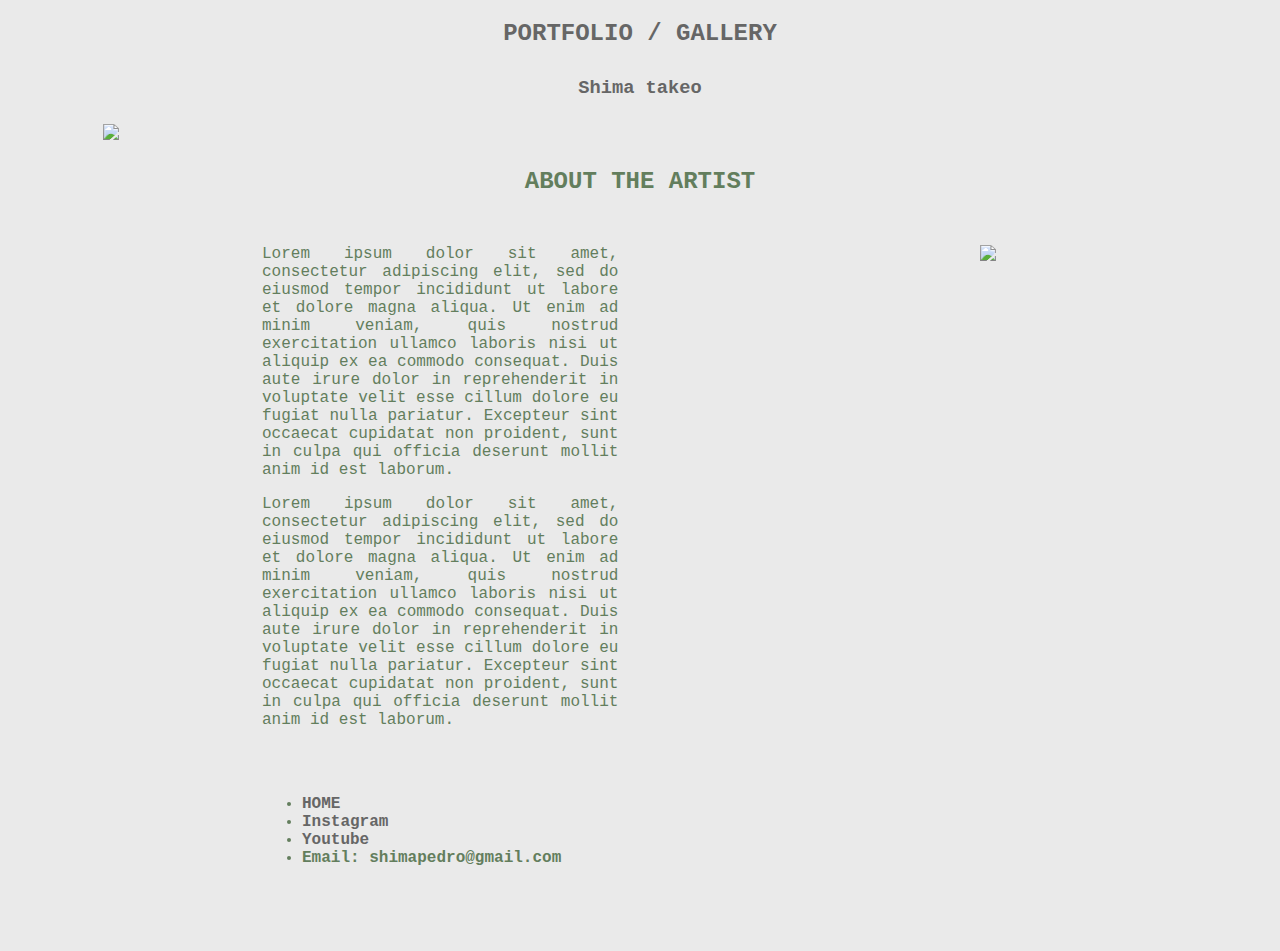
==== about.html @ 0ba48a4c "Add files via upload" ====
<!DOCTYPE html>
<html>
	<head>
		<title>Portfolio: HOME</title>
		<link href="pretty/main.css" rel="stylesheet" type="text/css"/>
	</head>
	<body>
		<p class="maint">
			<a href="index.html"><strong><h2>PORTFOLIO / GALLERY</h2></strong></a>
		</p>
		<p class="subt">
			<a href="about.html"><center><H3>Shima takeo<H3></center></a>
			<p>
				<div class="mediaobject">
					<div id="container" style="white-space: nowrap">
						<div id="image" style="display:inline;">
  							<a href="index.html"><img class="homept" src="https://i.imgur.com/GNM9XdR.png"
							width="100px"></a>
						</div>
						<div class="abtheat"> 
							<center><strong><h2>ABOUT THE ARTIST</h2></strong></center>
					</div>
				</div>
					</p>
					<div>
						<div class="abtsf">
							<img src="https://i.imgur.com/qnJ5W8r.png"
							width="450
						px">
						</div>

						<div class="abttxt">
							Lorem ipsum dolor sit amet, consectetur adipiscing elit, sed do eiusmod tempor incididunt ut labore et dolore magna aliqua. Ut enim ad minim veniam, quis nostrud exercitation ullamco laboris nisi ut aliquip ex ea commodo consequat. Duis aute irure dolor in reprehenderit in voluptate velit esse cillum dolore eu fugiat nulla pariatur. Excepteur sint occaecat cupidatat non proident, sunt in culpa qui officia deserunt mollit anim id est laborum.<p>
							Lorem ipsum dolor sit amet, consectetur adipiscing elit, sed do eiusmod tempor incididunt ut labore et dolore magna aliqua. Ut enim ad minim veniam, quis nostrud exercitation ullamco laboris nisi ut aliquip ex ea commodo consequat. Duis aute irure dolor in reprehenderit in voluptate velit esse cillum dolore eu fugiat nulla pariatur. Excepteur sint occaecat cupidatat non proident, sunt in culpa qui officia deserunt mollit anim id est laborum.
							<p class="scmd">
								<ul class="linklist">
									<li><a href='index.html'><right><strong>HOME</strong></right></a></li>
									<li><a href='https://www.instagram.com/shima_takeo/' target="_blank"><right><strong>Instagram</strong></right></a></li>
									<li><a href='https://www.youtube.com/watch?v=dQw4w9WgXcQ'target="_blank"><right><strong>Youtube</strong></right></a></li>
									<li><right><strong>Email: shimapedro@gmail.com</strong></right></li>
								</ul>
						</div>
							
						</div>
					
	</body>
</html>
---- pretty/main.css ----
body{
	background:#EAEAEA;
	font-family: monospace, andalé mono;
	color: #637E5D;
	margin-left: 100px;
	margin-right: 100px;
}
.subt{
	margin-bottom:30px;
	color: #637E5D;
}

a{
    color: #666;
    text-decoration: none;
}

a:hover {
    color:#637E5D; 
    text-decoration:none, underline; 
    cursor:pointer;  
}
.homeimgs{
	border-radius: 10px;
	padding: 3px ;
	transition: transform .2s;

	align-content: justify;

}
.homeimgs:hover{
	transform: scale(1.2);
}
h2, .subt{
	background: none;
	text-align: center;
}
.zoom{
	padding: 3px ;
	transition: transform .2s; /* Animation */
	width: 30%;
	max-height: 80%;
	margin: 0 auto;
}
.zoom:hover{
	transform: scale(1.5); 
}
.homept{
	padding: 3px ;
	transition: transform .2s; /* Animation */
	margin: 0 auto;
}
.homept:hover{
	transform: scale(1.2);
}

}
ul, .ptt{
	margin-top: 100;
}

.abt{
	padding:0px, 0px, 0px, 20px;
}
.linklist{
	padding-top: 20px;
}
.media{
	padding-top: 20px;
}
.ushy{
	text-align: justify;
	margin-left: 25%;
	margin-right: 25%;
}
.block{
	width: 30%;
	display: inline-block;
}
.abtsf{
    max-height:350px;
    float: right;
    margin-right:17%;
    padding-top: 30px;
  }
  .abttxt{
    max-width: 33%;
    max-height:15%;
    float: left;
    margin-left:15%;
    padding-top: 30px;
    text-align: justify;
  }
.scmd{
	margin-top: 20px;
	margin-right: 500px;
	padding-top:10px;
}

.left{
	float:left;
	margin-top:150px;
	padding: 150px,0px,0px,0px;
	transition: transform .2s; /* Animation */
}
.left:hover{
	transform: scale(1.5); 
}
.right{
	float:right;
	margin-top:150px;
	padding: 150px,0px,0px,0px;
	transition: transform .2s; /* Animation */
}
.right:hover{
	transform: scale(1.5); 
}
}
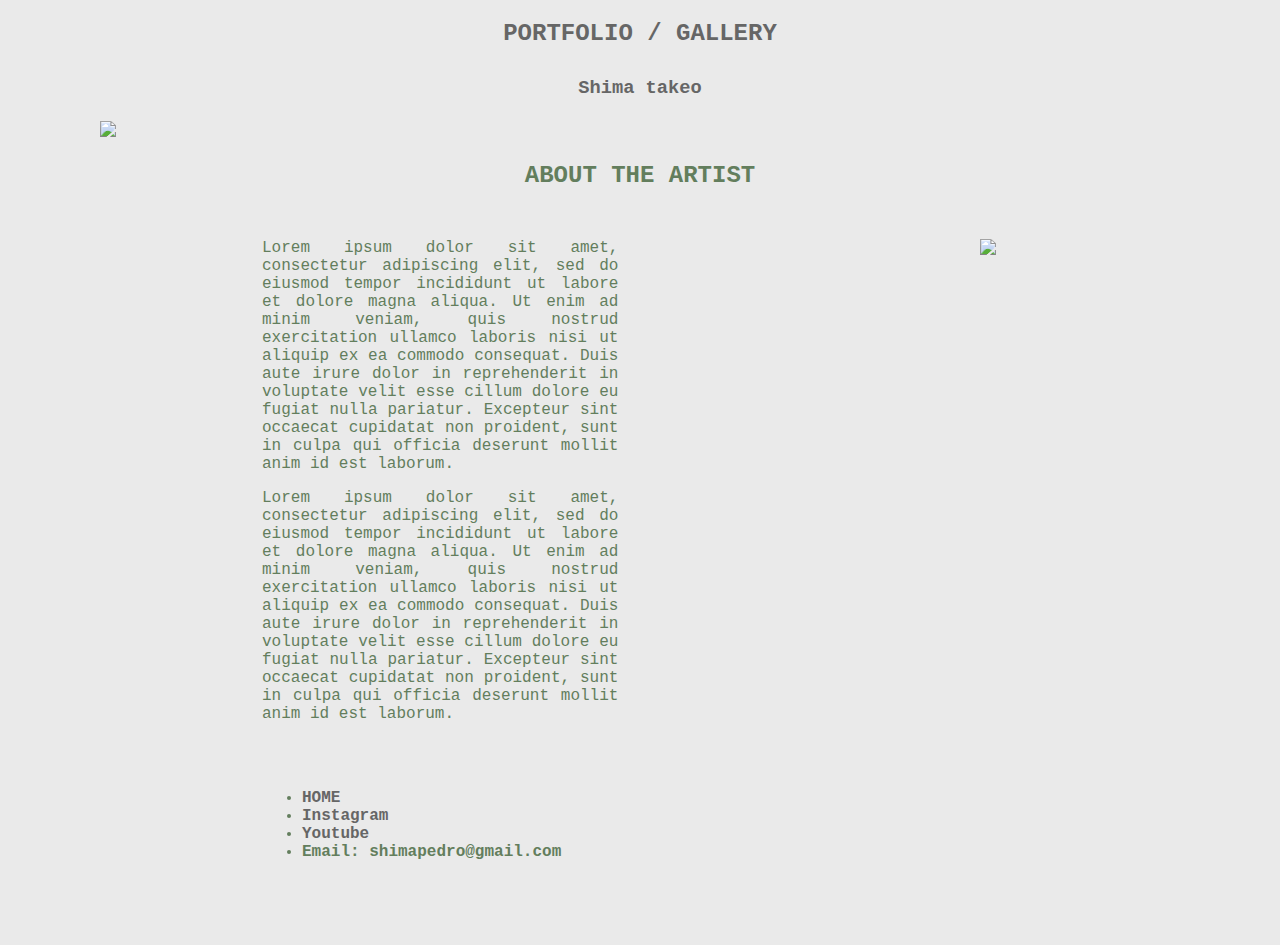
==== commit 8ba8c83f: "about.html" ====
--- a/about.html
+++ b/about.html
@@ -44,4 +44,4 @@
 						</div>
 					
 	</body>
-</html>+</html>
--- a/pretty/main.css
+++ b/pretty/main.css
@@ -35,20 +35,25 @@
 	background: none;
 	text-align: center;
 }
+
+
+/*pages*/
+
+
+
 .zoom{
-	padding: 3px ;
+	padding: 20px ;
 	transition: transform .2s; /* Animation */
-	width: 30%;
-	max-height: 80%;
-	margin: 0 auto;
+	max-height: 75vh;
+	float:center;
 }
 .zoom:hover{
 	transform: scale(1.5); 
 }
 .homept{
-	padding: 3px ;
 	transition: transform .2s; /* Animation */
 	margin: 0 auto;
+
 }
 .homept:hover{
 	transform: scale(1.2);
@@ -115,4 +120,3 @@
 .right:hover{
 	transform: scale(1.5); 
 }
-}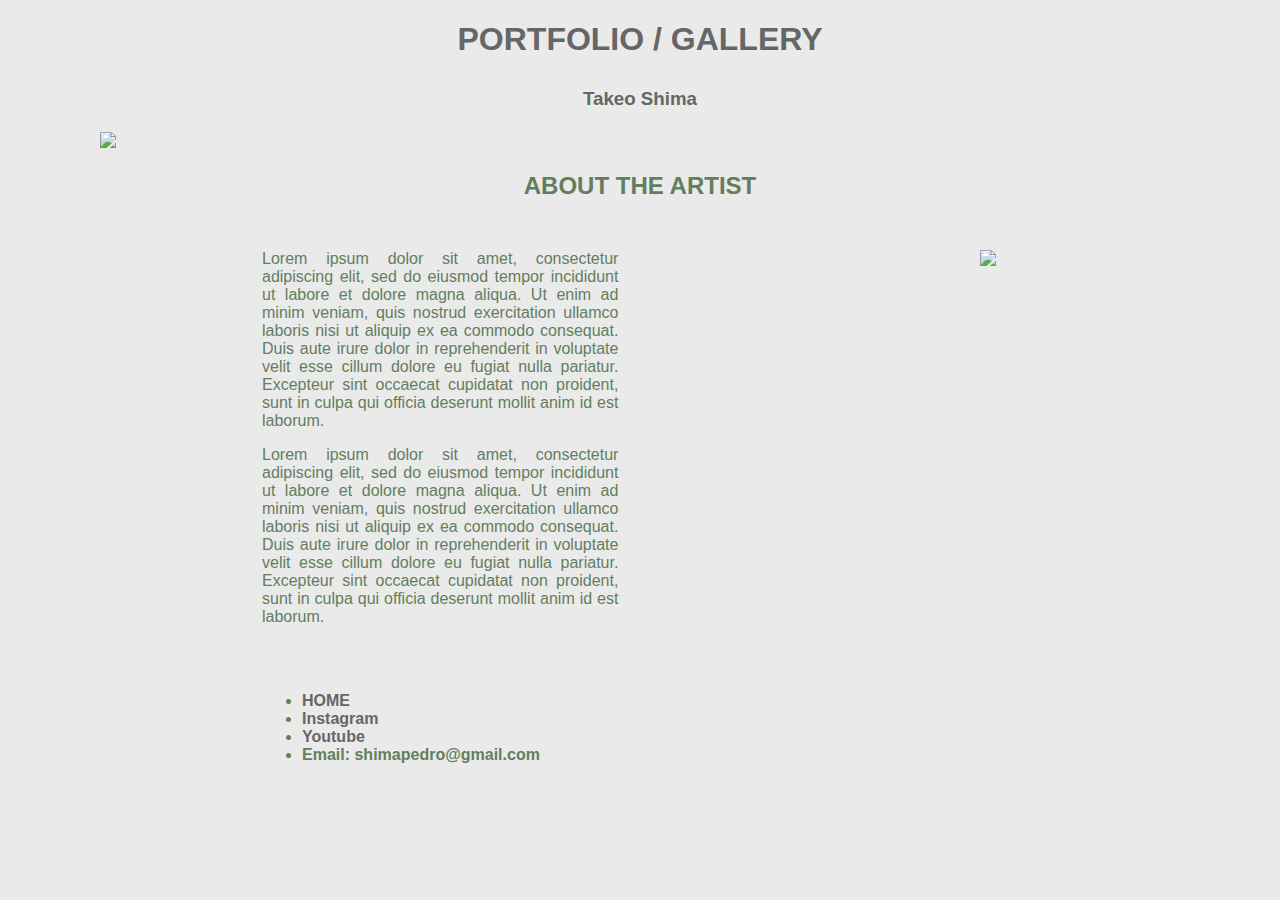
==== commit dff2fa03: "about.html" ====
--- a/about.html
+++ b/about.html
@@ -6,10 +6,10 @@
 	</head>
 	<body>
 		<p class="maint">
-			<a href="index.html"><strong><h2>PORTFOLIO / GALLERY</h2></strong></a>
+			<a href="index.html"><center><strong><H1>PORTFOLIO / GALLERY</H1></strong></center></a>
 		</p>
 		<p class="subt">
-			<a href="about.html"><center><H3>Shima takeo<H3></center></a>
+			<a href="about.html"><center><H3>Takeo Shima<H3></center></a>
 			<p>
 				<div class="mediaobject">
 					<div id="container" style="white-space: nowrap">
--- a/pretty/main.css
+++ b/pretty/main.css
@@ -1,6 +1,6 @@
 body{
 	background:#EAEAEA;
-	font-family: monospace, andalé mono;
+	font-family: sans-serif, gill-sans;
 	color: #637E5D;
 	margin-left: 100px;
 	margin-right: 100px;
@@ -46,9 +46,11 @@
 	transition: transform .2s; /* Animation */
 	max-height: 75vh;
 	float:center;
+	border-radius: 10px;
 }
 .zoom:hover{
 	transform: scale(1.5); 
+	border-radius: 10px;
 }
 .homept{
 	transition: transform .2s; /* Animation */
@@ -83,6 +85,7 @@
 	display: inline-block;
 }
 .abtsf{
+	border-radius: 10px;
     max-height:350px;
     float: right;
     margin-right:17%;
